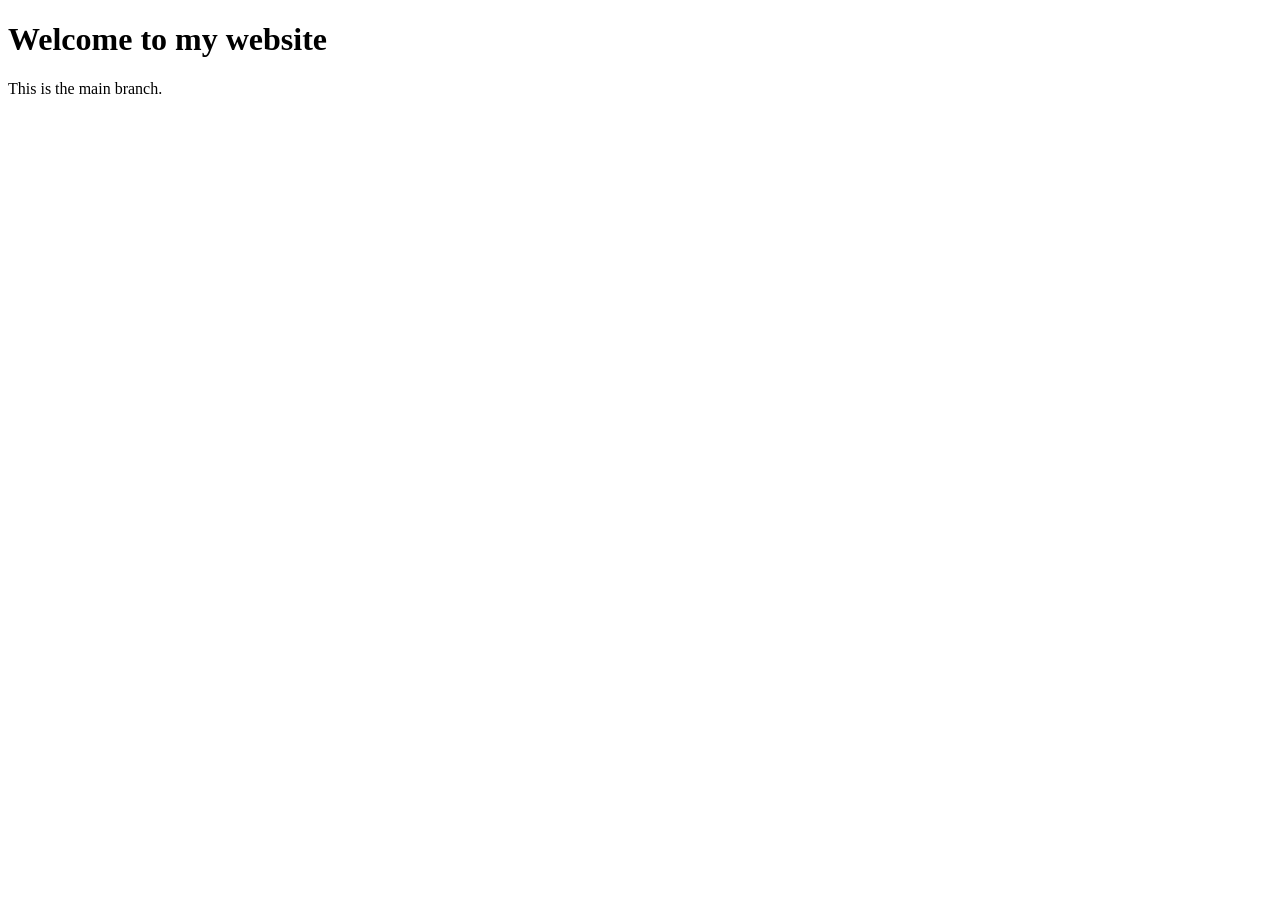
==== Index.HTML @ e9321101 "initial commit" ====
<!DOCTYPE html>

<html lang="ka">
  <head>
    <meta charset="UTF-8" />

    <title>Git Conflict Practice</title>
  </head>

  <body>
    <h1>Welcome to my website</h1>

    <p>This is the main branch.</p>
  </body>
</html>
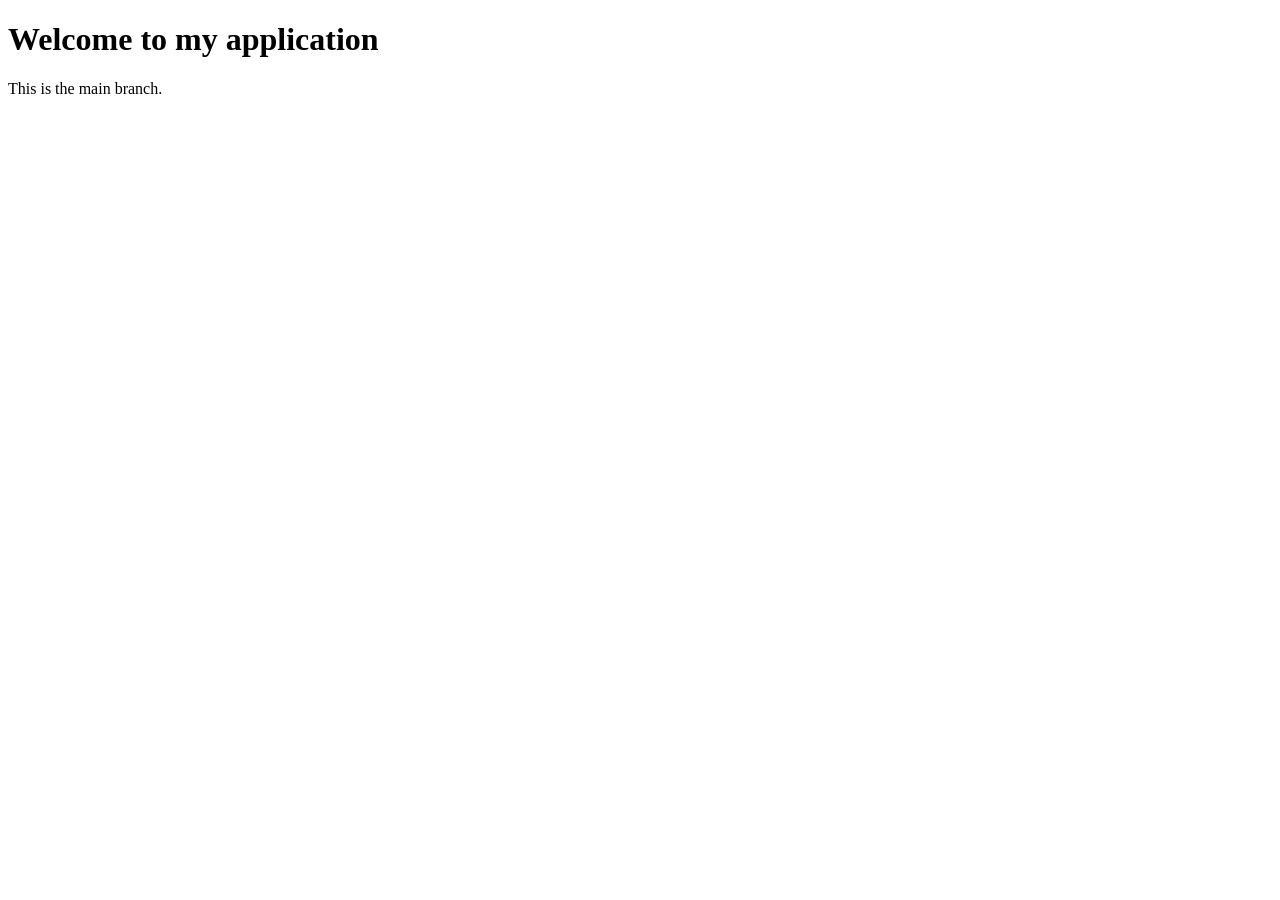
==== commit 90169179: "Updated heading in feature branch" ====
--- a/Index.HTML
+++ b/Index.HTML
@@ -8,7 +8,7 @@
   </head>
 
   <body>
-    <h1>Welcome to my website</h1>
+    <h1>Welcome to my application</h1>
 
     <p>This is the main branch.</p>
   </body>
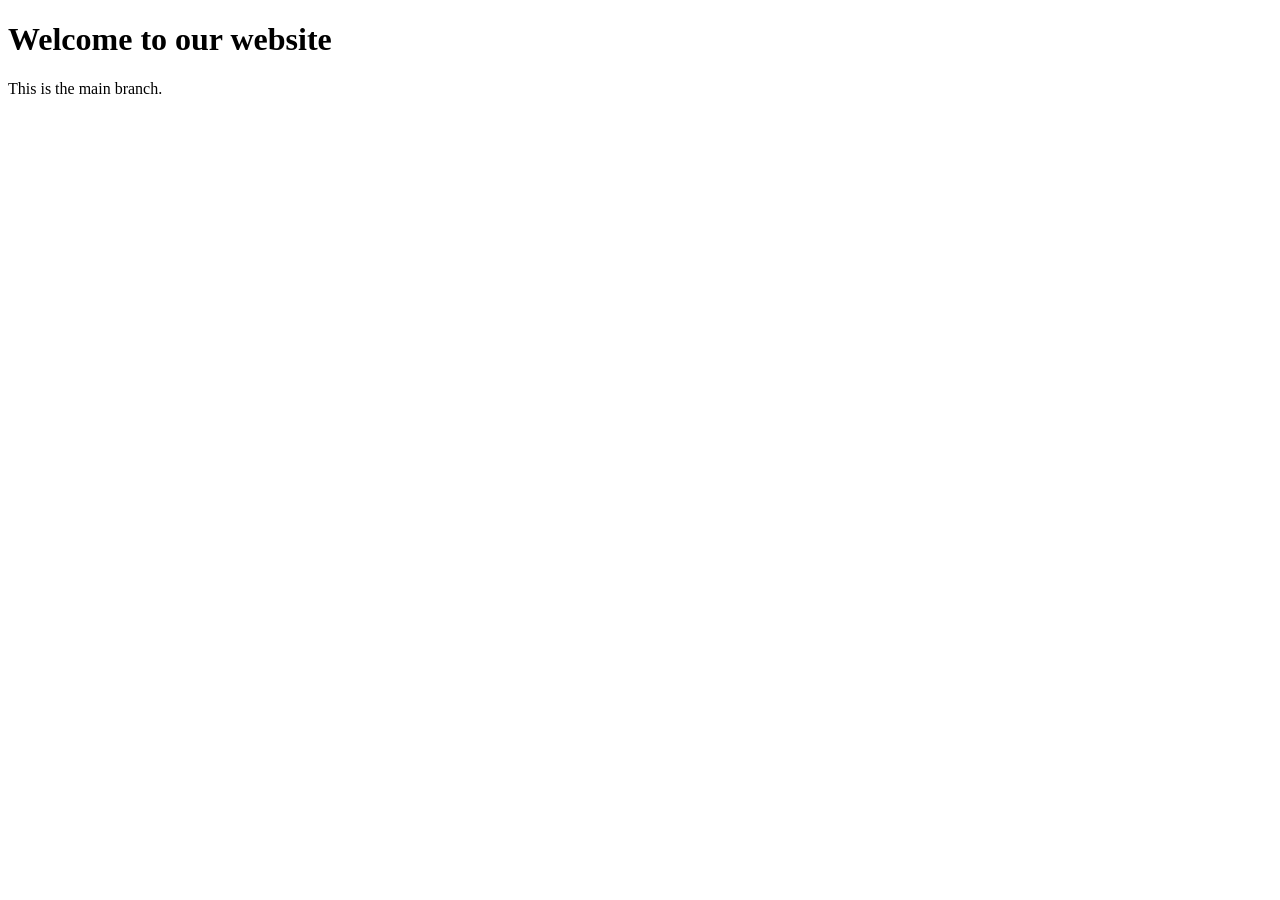
==== commit 7d5f632e: "Updated heading in main branch" ====
--- a/Index.HTML
+++ b/Index.HTML
@@ -8,7 +8,7 @@
   </head>
 
   <body>
-    <h1>Welcome to my application</h1>
+    <h1>Welcome to our website</h1>
 
     <p>This is the main branch.</p>
   </body>
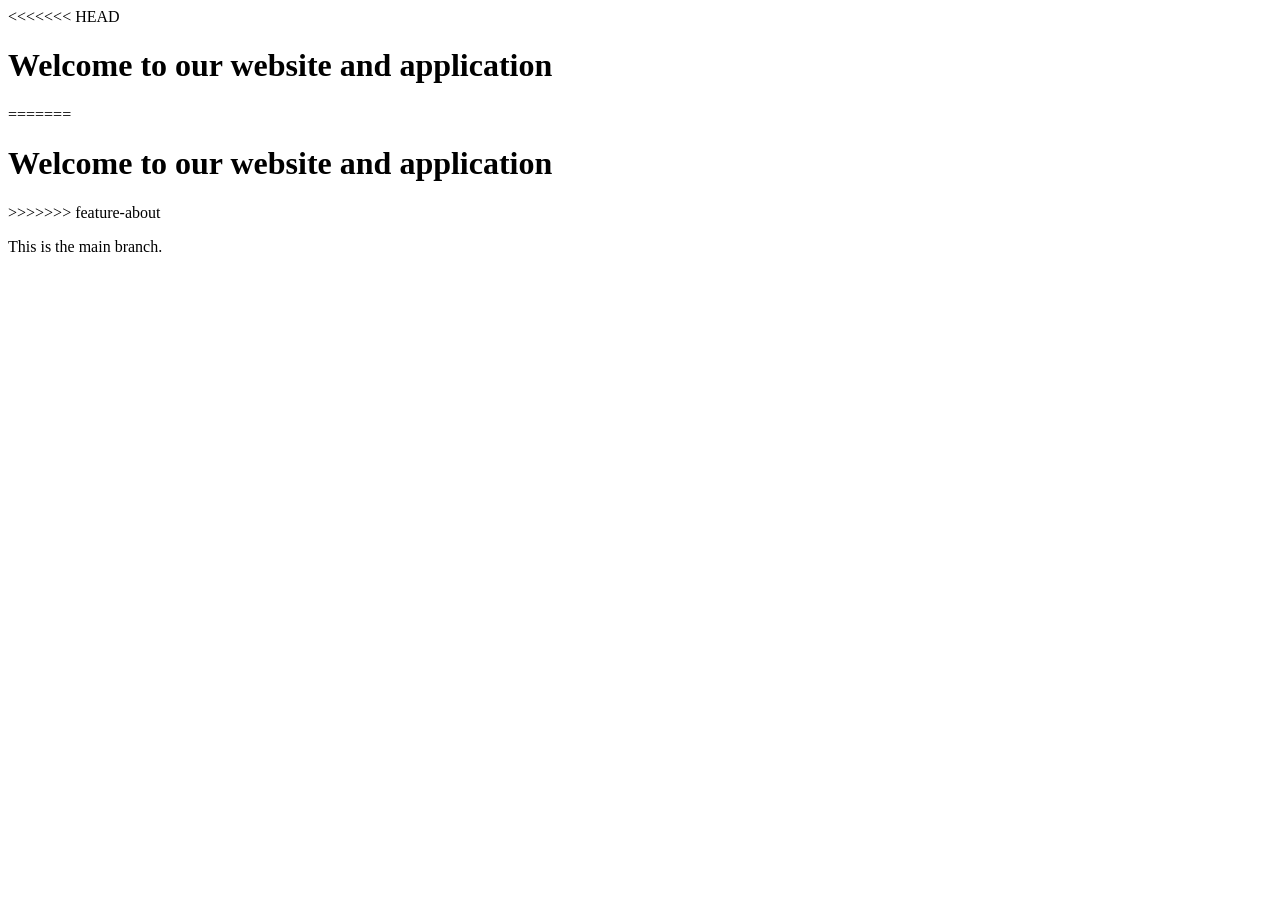
==== commit db20abaf: "Merge branch 'feature-about'" ====
--- a/Index.HTML
+++ b/Index.HTML
@@ -8,7 +8,11 @@
   </head>
 
   <body>
-    <h1>Welcome to our website</h1>
+<<<<<<< HEAD
+    <h1>Welcome to our website and application</h1>
+=======
+    <h1>Welcome to our website and application</h1>
+>>>>>>> feature-about
 
     <p>This is the main branch.</p>
   </body>
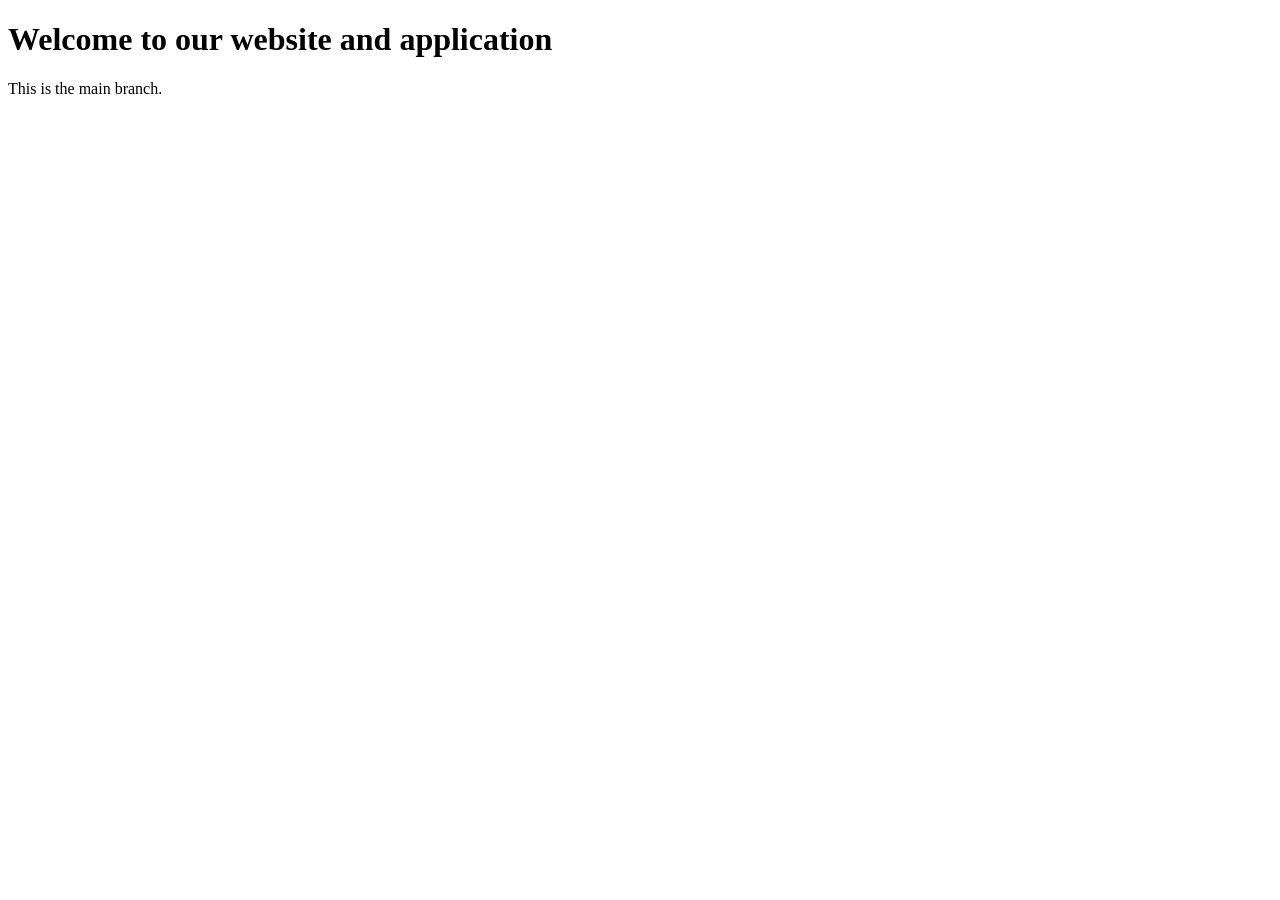
==== commit 1320be8f: "Add contact heading" ====
--- a/Index.HTML
+++ b/Index.HTML
@@ -4,15 +4,11 @@
   <head>
     <meta charset="UTF-8" />
 
-    <title>Git Conflict Practice</title>
+    <title>Contact Us</title>
   </head>
 
   <body>
-<<<<<<< HEAD
     <h1>Welcome to our website and application</h1>
-=======
-    <h1>Welcome to our website and application</h1>
->>>>>>> feature-about
 
     <p>This is the main branch.</p>
   </body>
